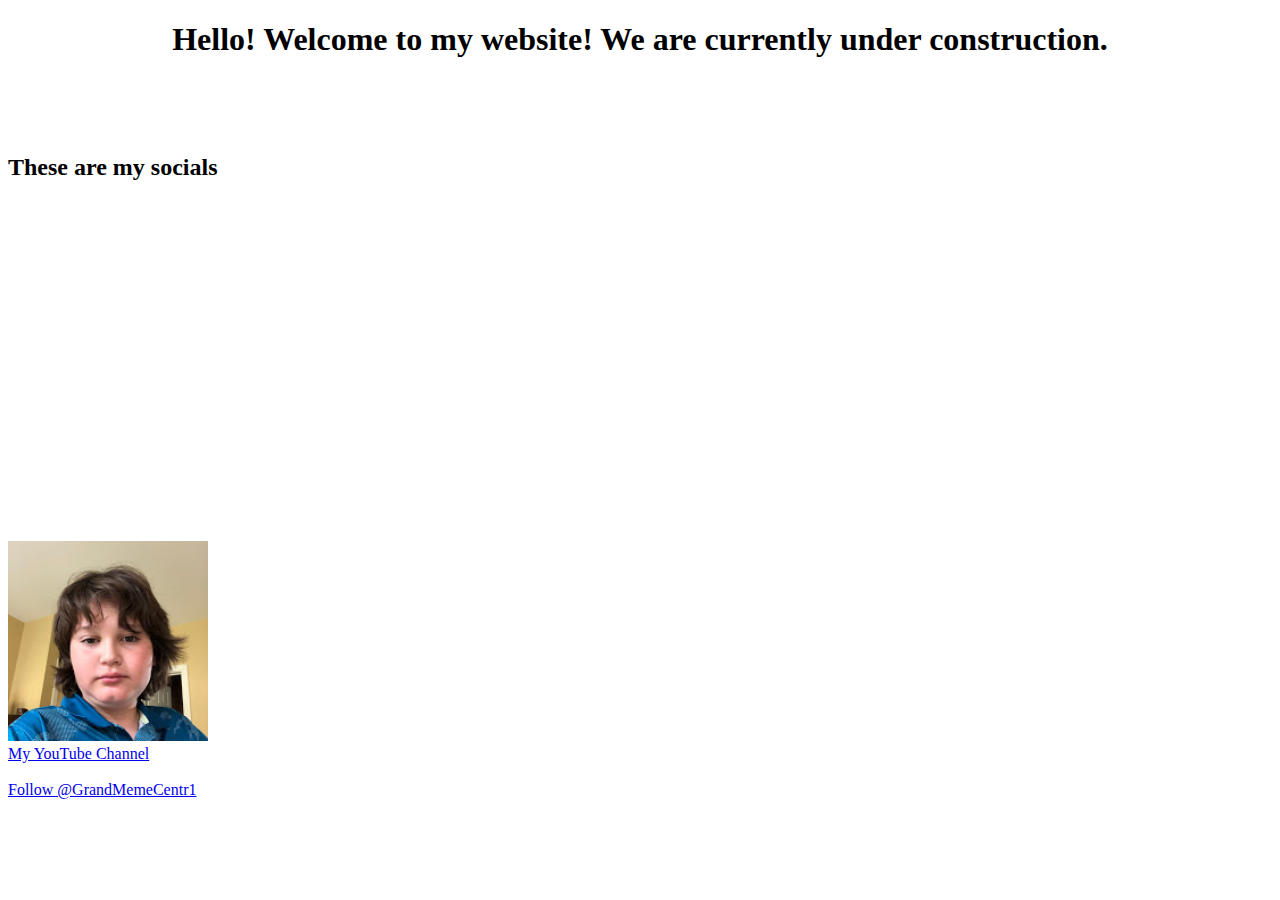
==== index.html @ 84d1eb33 "this adds a twitter follow button" ====
<!DOCTYPE html>
<html lang="en">
<head>
    <meta charset="UTF-8">
    <meta name="viewport" content="width=device-width, initial-scale=1.0">
    <title>Home</title>
</head>
<body>
    <center>
<h1>Hello! Welcome to my website! We are currently under construction.</h1>

    </center>
    <br>
    <br>
    <br>
    <h2>These are my socials</h2>
    <br>
    <iframe src="https://discord.com/widget?id=696812003276357712&theme=dark" width="200" height="300" allowtransparency="true" frameborder="0" sandbox="allow-popups allow-popups-to-escape-sandbox allow-same-origin allow-scripts"></iframe>
    <br>
    <br>
    <img src="./assets/images/myface.jpg" width="200"  style="border:none;">
</img>
    <br>
    <a href="https://www.youtube.com/channel/UC6yAdF28K7E2RPLen9ZrEpw">My YouTube Channel</a>
    <br>
    <br>
    <a href="https://twitter.com/GrandMemeCentr1?ref_src=twsrc%5Etfw" class="twitter-follow-button" data-size="large" data-lang="en" data-show-count="false">Follow @GrandMemeCentr1</a><script async src="https://platform.twitter.com/widgets.js" charset="utf-8"></script>
</body>
</html>
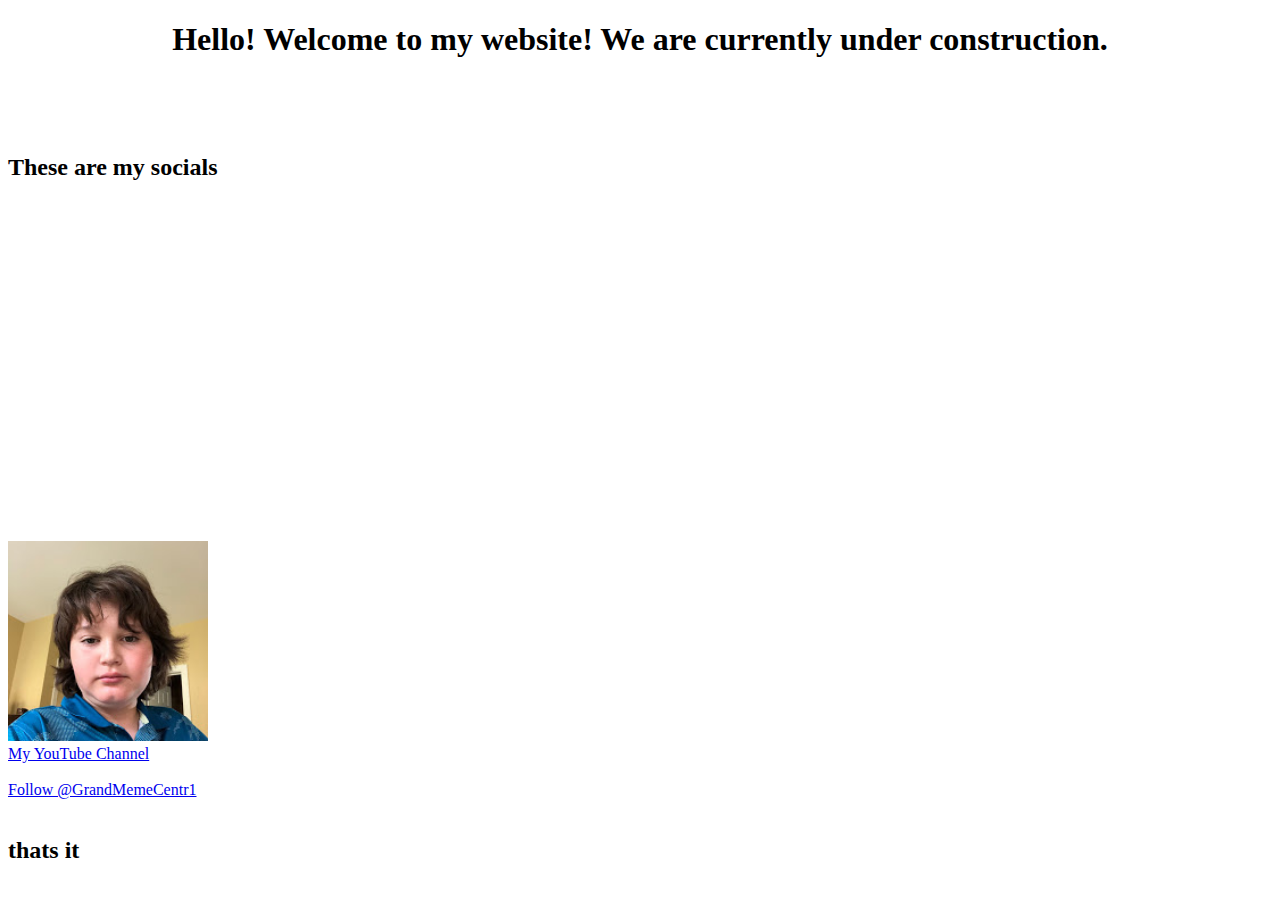
==== commit 8a4aa834: "ur dumb 4 looking at this" ====
--- a/index.html
+++ b/index.html
@@ -25,5 +25,8 @@
     <br>
     <br>
     <a href="https://twitter.com/GrandMemeCentr1?ref_src=twsrc%5Etfw" class="twitter-follow-button" data-size="large" data-lang="en" data-show-count="false">Follow @GrandMemeCentr1</a><script async src="https://platform.twitter.com/widgets.js" charset="utf-8"></script>
+    <br>
+    <br>
+    <h2>thats it</h2>
 </body>
 </html>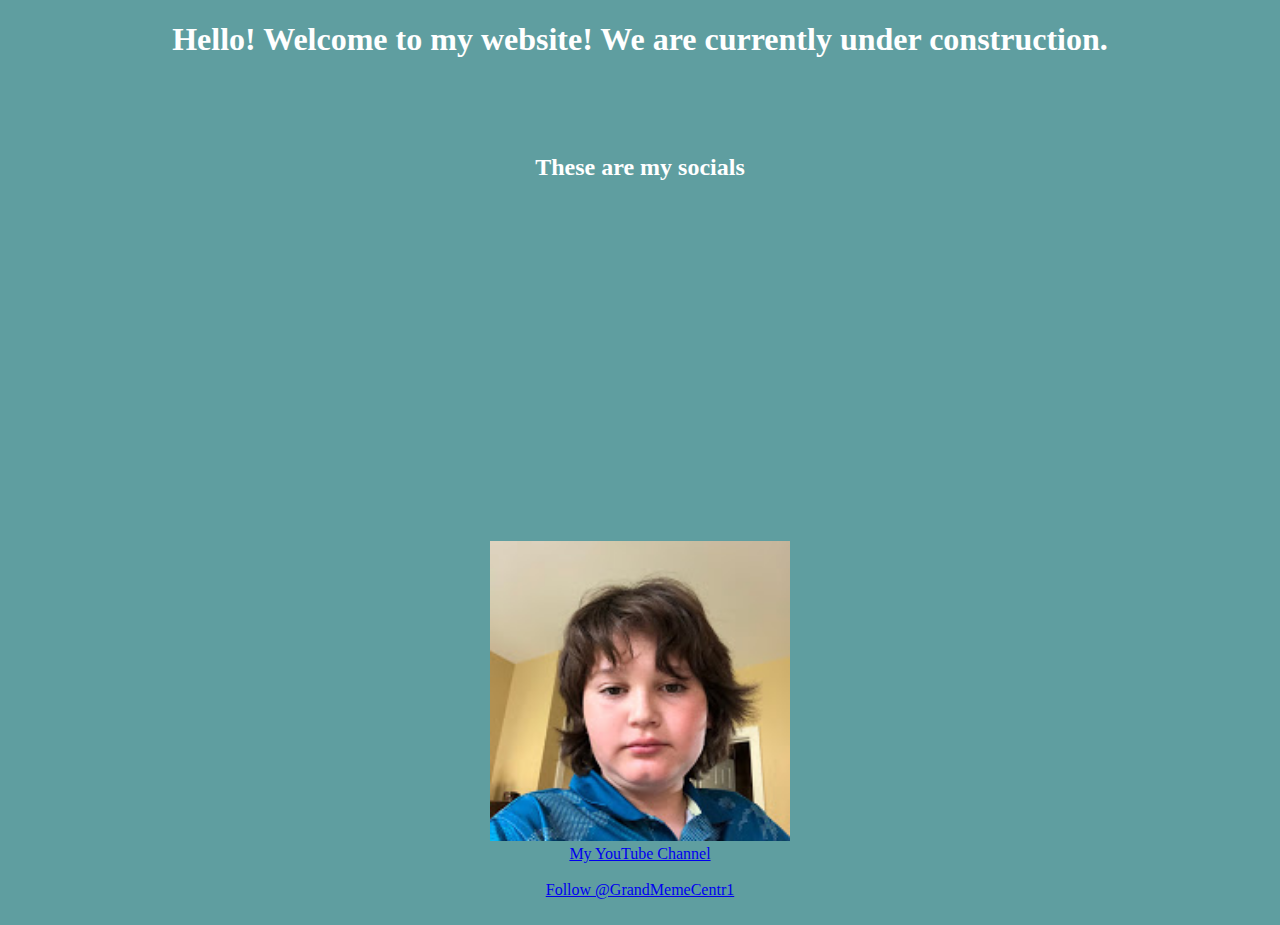
==== commit 5352b5c5: "added css stufff for organization" ====
--- a/index.html
+++ b/index.html
@@ -1,6 +1,7 @@
 <!DOCTYPE html>
 <html lang="en">
 <head>
+<link rel="stylesheet" href="./assets/style.css">
     <meta charset="UTF-8">
     <meta name="viewport" content="width=device-width, initial-scale=1.0">
     <title>Home</title>
@@ -8,25 +9,26 @@
 <body>
     <center>
 <h1>Hello! Welcome to my website! We are currently under construction.</h1>
-
-    </center>
     <br>
     <br>
     <br>
+<div id="socials">
     <h2>These are my socials</h2>
     <br>
-    <iframe src="https://discord.com/widget?id=696812003276357712&theme=dark" width="200" height="300" allowtransparency="true" frameborder="0" sandbox="allow-popups allow-popups-to-escape-sandbox allow-same-origin allow-scripts"></iframe>
+    <iframe src="https://discord.com/widget?id=696812003276357712&theme=dark" class="small-box" allowtransparency="true" frameborder="0" sandbox="allow-popups allow-popups-to-escape-sandbox allow-same-origin allow-scripts"></iframe>
     <br>
     <br>
-    <img src="./assets/images/myface.jpg" width="200"  style="border:none;">
+    <img src="./assets/images/myface.jpg"  class="small-box"  style="border:none;">
 </img>
-    <br>
-    <a href="https://www.youtube.com/channel/UC6yAdF28K7E2RPLen9ZrEpw">My YouTube Channel</a>
-    <br>
-    <br>
-    <a href="https://twitter.com/GrandMemeCentr1?ref_src=twsrc%5Etfw" class="twitter-follow-button" data-size="large" data-lang="en" data-show-count="false">Follow @GrandMemeCentr1</a><script async src="https://platform.twitter.com/widgets.js" charset="utf-8"></script>
-    <br>
-    <br>
-    <h2>thats it</h2>
+<br>
+<a href="https://www.youtube.com/channel/UC6yAdF28K7E2RPLen9ZrEpw">My YouTube Channel</a>
+<br>
+<br>
+<a href="https://twitter.com/GrandMemeCentr1?ref_src=twsrc%5Etfw" class="twitter-follow-button" data-size="large" data-lang="en" data-show-count="false">Follow @GrandMemeCentr1</a>
+<script async src="https://platform.twitter.com/widgets.js" charset="utf-8"></script>
+<br>
+<br>
+</center>
+</div> 
 </body>
 </html>--- a/assets/style.css
+++ b/assets/style.css
@@ -0,0 +1,13 @@
+/*this is a class  */
+.small-box {
+    height: 300px;
+    /* width: 200px; */
+}
+/* this is an id */
+#socials {
+    word-break: normal;
+}
+body{
+    background-color: cadetblue;
+    color: white;
+}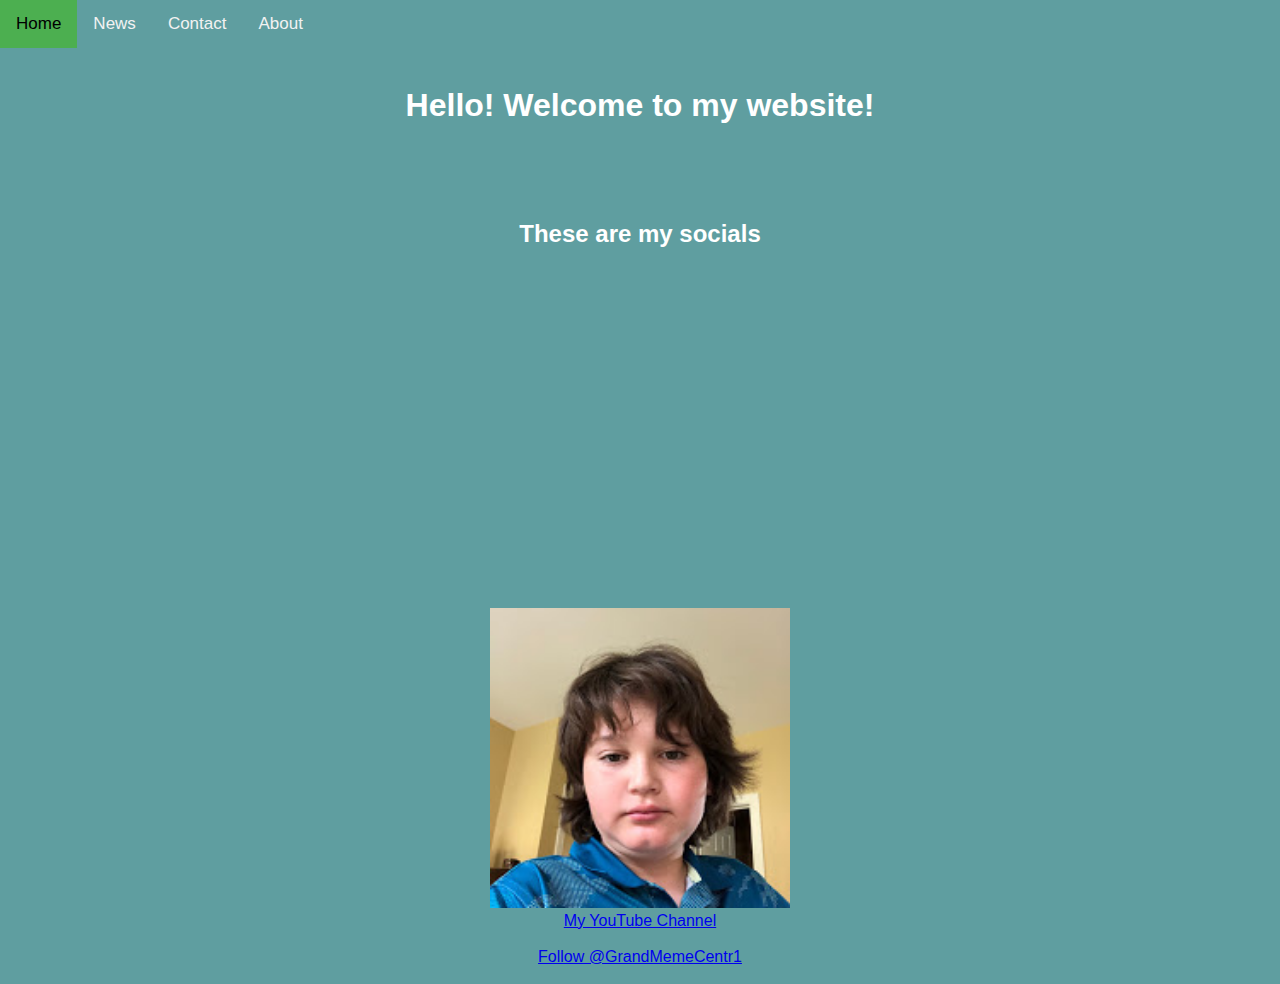
==== commit d30212e0: "this commit adds a bar to the top and takes stuff out of beta" ====
--- a/index.html
+++ b/index.html
@@ -8,7 +8,14 @@
 </head>
 <body>
     <center>
-<h1>Hello! Welcome to my website! We are currently under construction.</h1>
+        <div class="topnav">
+            <a class="active" href="/index.html">Home</a>
+            <a href="/news.html">News</a>
+            <a href="/contact.html">Contact</a>
+            <a href="/about.html">About</a>
+          </div>
+        <br>
+<h1>Hello! Welcome to my website!</h1>
     <br>
     <br>
     <br>
--- a/assets/style.css
+++ b/assets/style.css
@@ -10,4 +10,32 @@
 body{
     background-color: cadetblue;
     color: white;
-}+}
+body {
+    margin: 0;
+    font-family: Arial, Helvetica, sans-serif;
+  }
+  
+  .topnav {
+    overflow: hidden;
+    background-color: transparent;
+  }
+  
+  .topnav a {
+    float: left;
+    color: #f2f2f2;
+    text-align: center;
+    padding: 14px 16px;
+    text-decoration: none;
+    font-size: 17px;
+  }
+  
+  .topnav a:hover {
+    background-color: #ddd;
+    color: black;
+  }
+  
+  .topnav a.active {
+    background-color: #4CAF50;
+    color: black;
+  }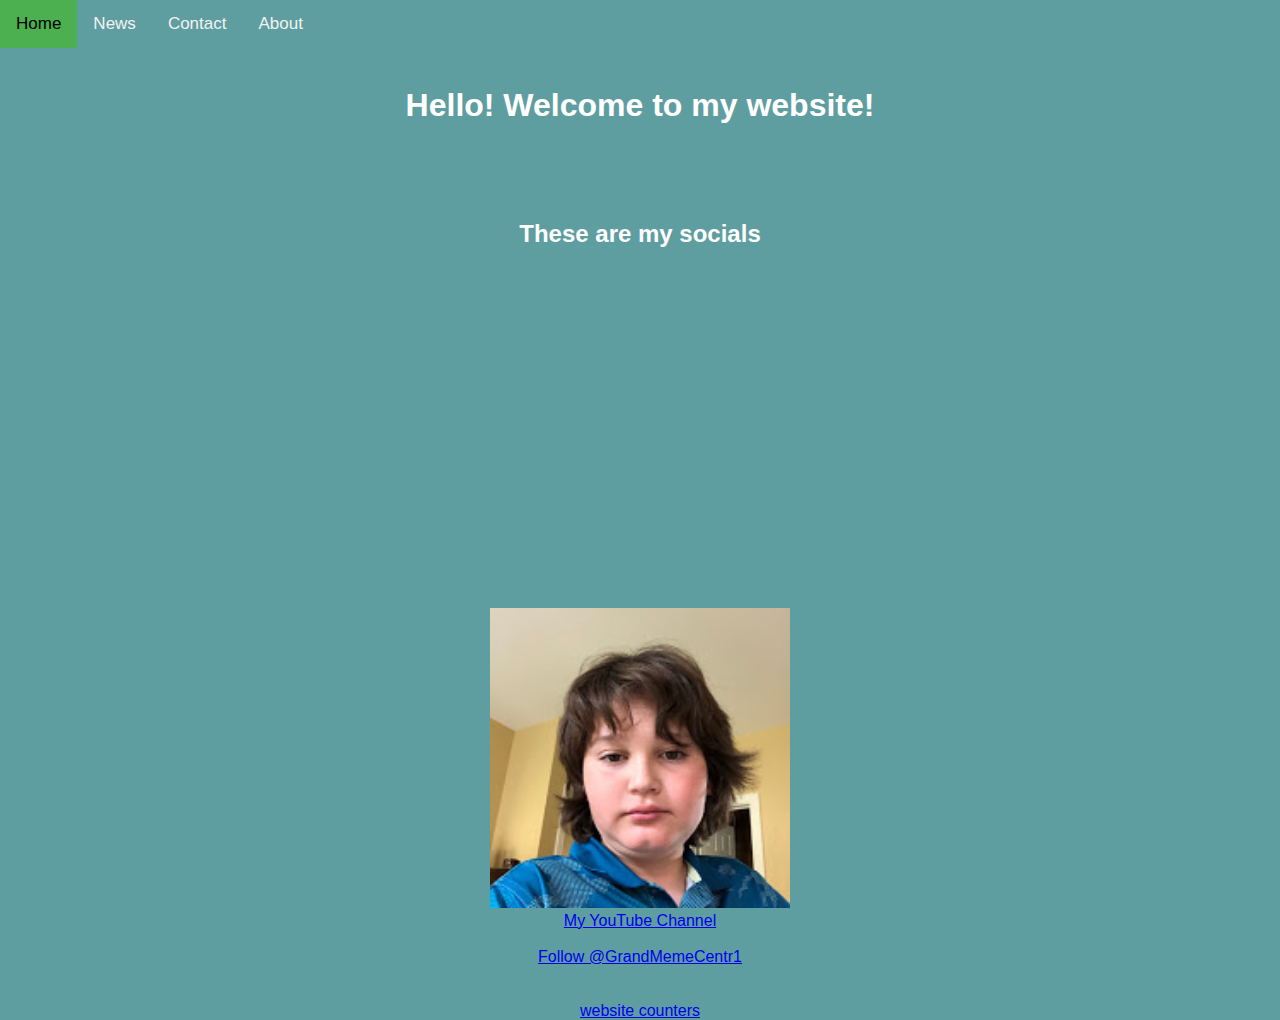
==== commit c1f0382a: "this adds user tracking" ====
--- a/index.html
+++ b/index.html
@@ -9,10 +9,10 @@
 <body>
     <center>
         <div class="topnav">
-            <a class="active" href="/index.html">Home</a>
-            <a href="/news.html">News</a>
-            <a href="/contact.html">Contact</a>
-            <a href="/about.html">About</a>
+            <a class="active" href="./index.html">Home</a>
+            <a href="./news.html">News</a>
+            <a href="./contact.html">Contact</a>
+            <a href="./about.html">About</a>
           </div>
         <br>
 <h1>Hello! Welcome to my website!</h1>
@@ -35,6 +35,7 @@
 <script async src="https://platform.twitter.com/widgets.js" charset="utf-8"></script>
 <br>
 <br>
+<div id="sfc8ag6z824a9w8s85kwmwbdbjbwn8cgmgm"></div><script type="text/javascript" src="https://counter8.stat.ovh/private/counter.js?c=8ag6z824a9w8s85kwmwbdbjbwn8cgmgm&down=async" async></script><br><a href="https://www.freecounterstat.com">website counters</a><noscript><a href="https://www.freecounterstat.com" title="website counters"><img src="https://counter8.stat.ovh/private/freecounterstat.php?c=8ag6z824a9w8s85kwmwbdbjbwn8cgmgm" border="0" title="website counters" alt="website counters"></a></noscript>
 </center>
 </div> 
 </body>
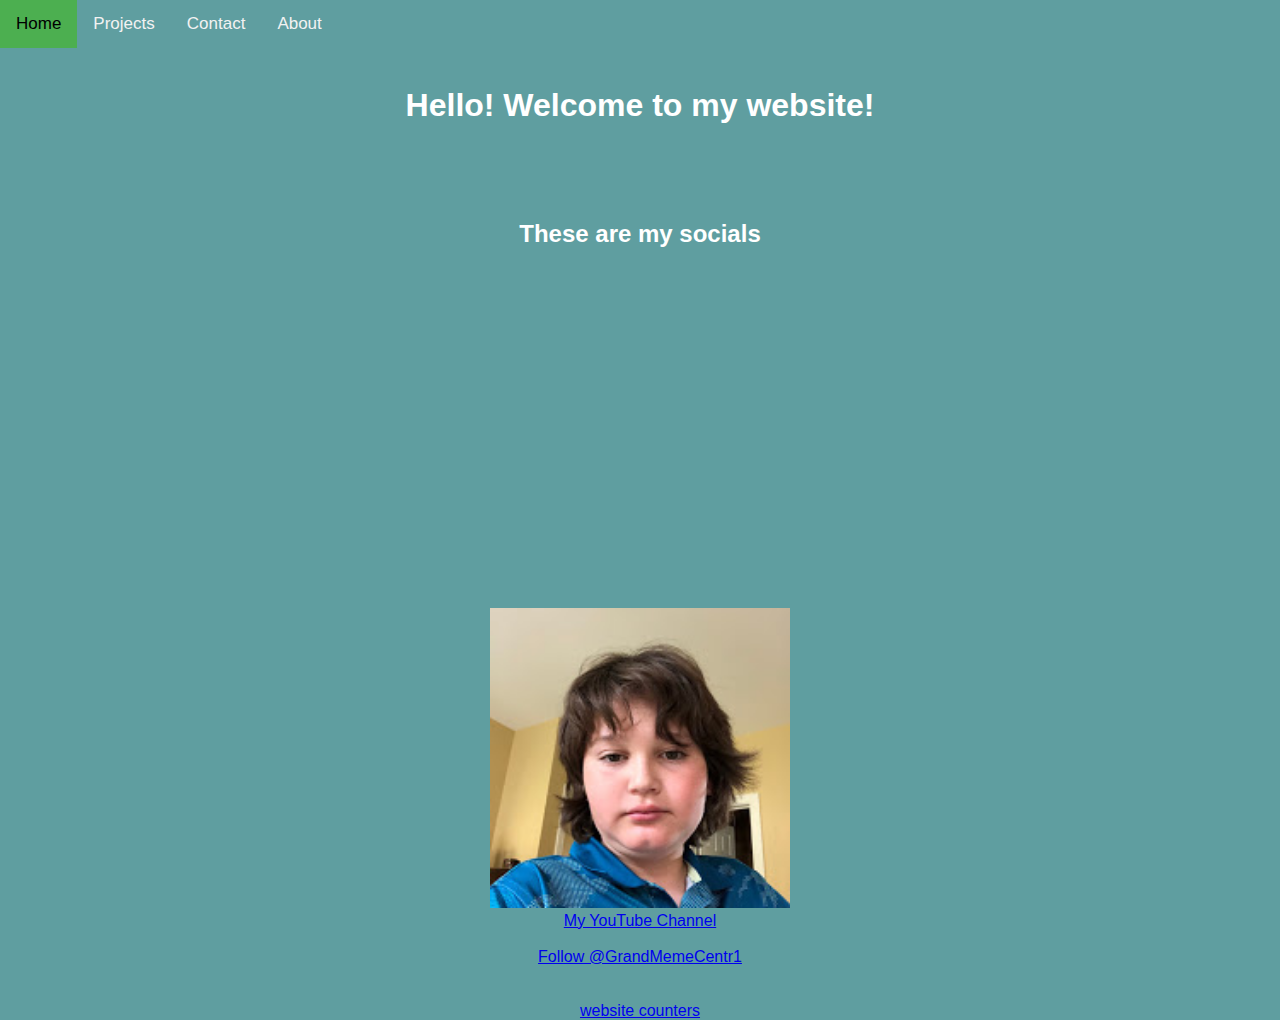
==== commit d94381fc: "added project page" ====
--- a/index.html
+++ b/index.html
@@ -10,7 +10,7 @@
     <center>
         <div class="topnav">
             <a class="active" href="./index.html">Home</a>
-            <a href="./news.html">News</a>
+            <a href="./projects.html">Projects</a>
             <a href="./contact.html">Contact</a>
             <a href="./about.html">About</a>
           </div>
@@ -22,19 +22,29 @@
 <div id="socials">
     <h2>These are my socials</h2>
     <br>
+
+
+    <!-- Discord Stuff  -->
     <iframe src="https://discord.com/widget?id=696812003276357712&theme=dark" class="small-box" allowtransparency="true" frameborder="0" sandbox="allow-popups allow-popups-to-escape-sandbox allow-same-origin allow-scripts"></iframe>
+    
+    
     <br>
     <br>
     <img src="./assets/images/myface.jpg"  class="small-box"  style="border:none;">
 </img>
 <br>
+
+
+<!-- youtube stuff -->
 <a href="https://www.youtube.com/channel/UC6yAdF28K7E2RPLen9ZrEpw">My YouTube Channel</a>
 <br>
 <br>
+<!-- this is my twitter follow button -->
 <a href="https://twitter.com/GrandMemeCentr1?ref_src=twsrc%5Etfw" class="twitter-follow-button" data-size="large" data-lang="en" data-show-count="false">Follow @GrandMemeCentr1</a>
 <script async src="https://platform.twitter.com/widgets.js" charset="utf-8"></script>
 <br>
 <br>
+<!-- This is my hit counter stuff -->
 <div id="sfc8ag6z824a9w8s85kwmwbdbjbwn8cgmgm"></div><script type="text/javascript" src="https://counter8.stat.ovh/private/counter.js?c=8ag6z824a9w8s85kwmwbdbjbwn8cgmgm&down=async" async></script><br><a href="https://www.freecounterstat.com">website counters</a><noscript><a href="https://www.freecounterstat.com" title="website counters"><img src="https://counter8.stat.ovh/private/freecounterstat.php?c=8ag6z824a9w8s85kwmwbdbjbwn8cgmgm" border="0" title="website counters" alt="website counters"></a></noscript>
 </center>
 </div> 
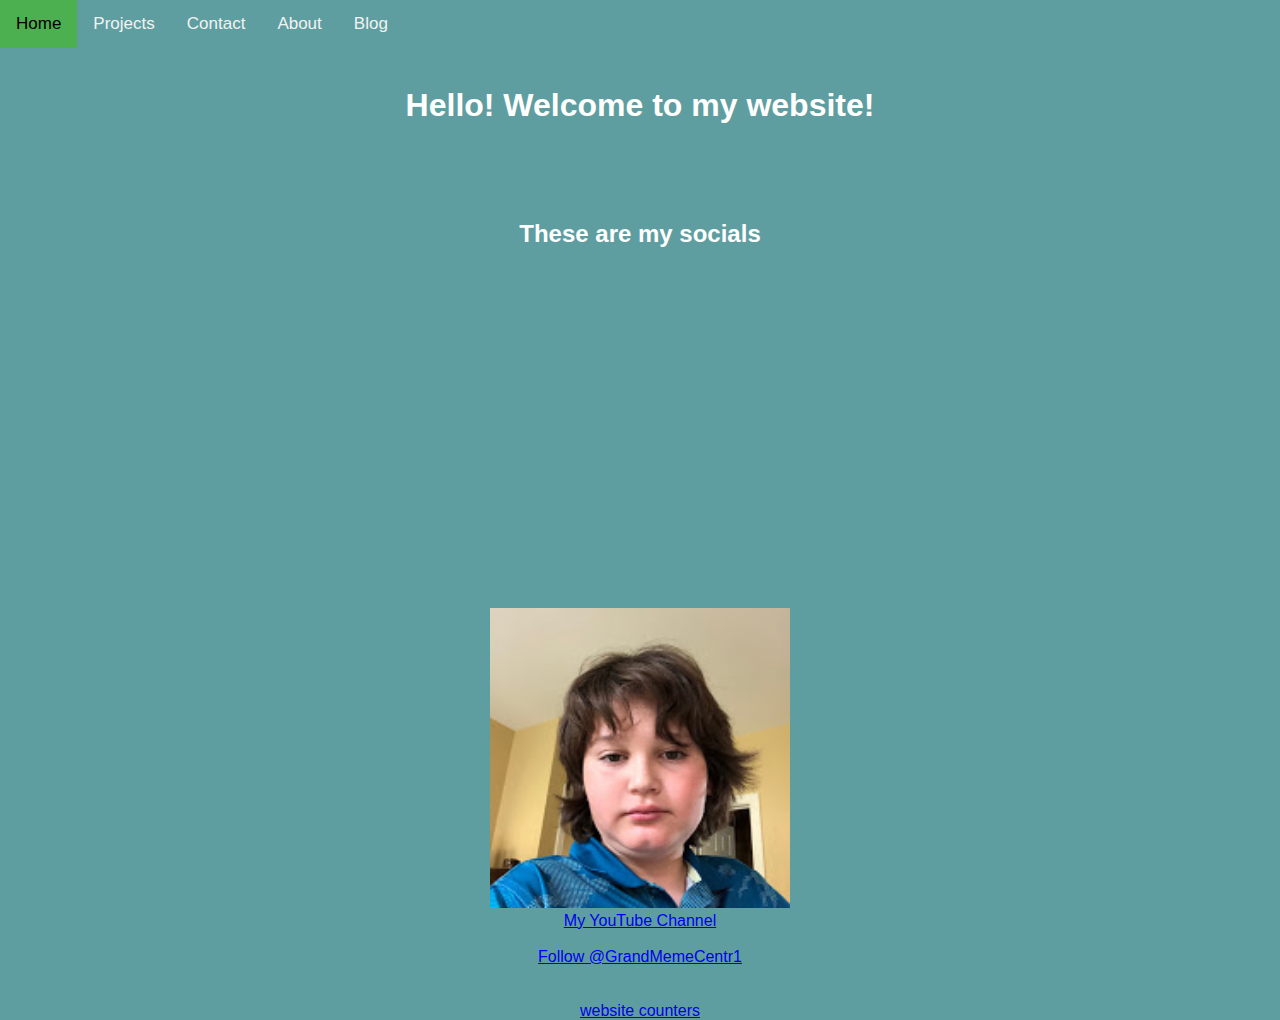
==== commit 5864b94b: "much blog such great" ====
--- a/index.html
+++ b/index.html
@@ -13,6 +13,7 @@
             <a href="./projects.html">Projects</a>
             <a href="./contact.html">Contact</a>
             <a href="./about.html">About</a>
+            <a href="./blog/index.html">Blog</a>
           </div>
         <br>
 <h1>Hello! Welcome to my website!</h1>
